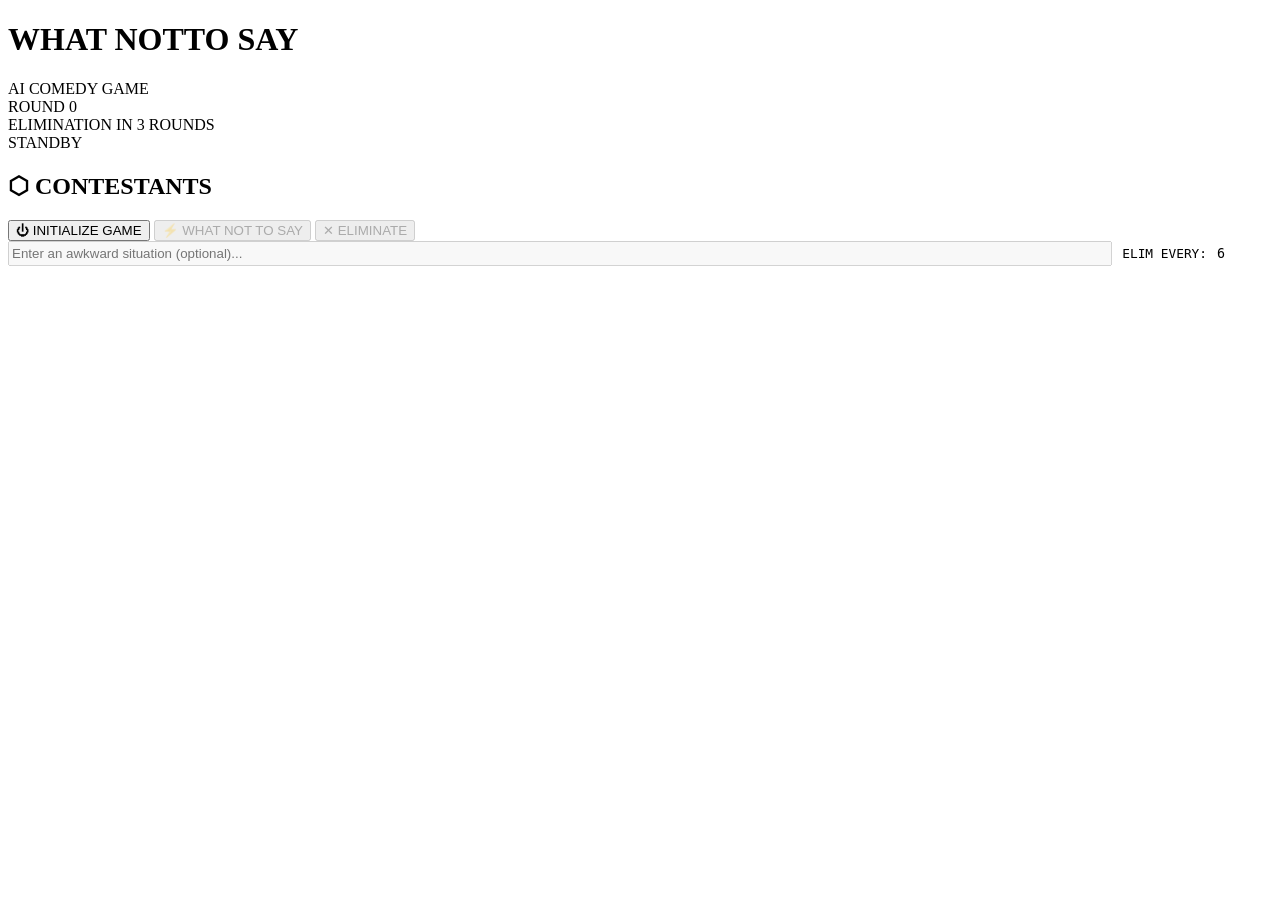
==== frontend/index.html @ cc5dedfa "Initial commit" ====
<!DOCTYPE html>
<html lang="en">
<head>
    <meta charset="UTF-8">
    <meta name="viewport" content="width=device-width, initial-scale=1.0">
    <title>AI Parliament — Control Room</title>
    <meta name="description" content="AI Hunger Games: 8 AI personalities compete, vote, and evolve in a battle of wits.">
    <link rel="preconnect" href="https://fonts.googleapis.com">
    <link href="https://fonts.googleapis.com/css2?family=Orbitron:wght@400;700;900&family=Inter:wght@300;400;500;600;700&family=JetBrains+Mono:wght@400;500&display=swap" rel="stylesheet">
    <link rel="stylesheet" href="/static/style.css?v=1.2">
</head>
<body>
    <!-- Scanline overlay -->
    <div class="scanline-overlay"></div>

    <!-- Header -->
    <header id="header">
        <div class="header-left">
            <h1 class="logo">WHAT NOT<span class="logo-accent">TO SAY</span></h1>
            <span class="tagline">AI COMEDY GAME</span>
        </div>
        <div class="header-center">
            <div class="round-display">
                <span class="round-label">ROUND</span>
                <span class="round-number" id="roundNumber">0</span>
            </div>
            <div class="elimination-timer" id="eliminationTimer">
                <span class="elim-label">ELIMINATION IN</span>
                <span class="elim-count" id="elimCount">3</span>
                <span class="elim-label">ROUNDS</span>
            </div>
        </div>
        <div class="header-right">
            <div class="status-indicator" id="statusIndicator">
                <span class="status-dot"></span>
                <span class="status-text" id="statusText">STANDBY</span>
            </div>
        </div>
    </header>

    <!-- Main Content -->
    <main id="main">

        <!-- Contestant Grid -->
        <section class="contestants-section">
            <h2 class="section-title"><span class="section-icon">⬡</span> CONTESTANTS</h2>
            <div class="contestant-grid" id="contestantGrid">
                <!-- Populated dynamically -->
            </div>
        </section>

        <!-- Control Panel -->
        <section class="control-panel">
            <div class="controls">
                <button class="btn btn-primary" id="btnStart" onclick="startGame()">
                    <span class="btn-icon">⏻</span> INITIALIZE GAME
                </button>
                <button class="btn btn-action" id="btnRound" onclick="generateAnswers()" disabled>
                    <span class="btn-icon">⚡</span> WHAT NOT TO SAY
                </button>
                <button class="btn btn-warning" id="btnVote" onclick="executeVoting()" style="display:none;" disabled>
                    <span class="btn-icon">🗳️</span> EXECUTE VOTING
                </button>
                <button class="btn btn-danger" id="btnEliminate" onclick="eliminate()" disabled>
                    <span class="btn-icon">✕</span> ELIMINATE
                </button>
            </div>
            </div>
            <div class="custom-situation" style="display: flex; gap: 10px;">
                <input type="text" id="customSituation" placeholder="Enter an awkward situation (optional)..." disabled style="flex-grow: 1;">
                <div style="display: flex; align-items: center; gap: 5px;">
                    <label for="elimThreshold" style="font-size: 0.8rem; color: var(--text-muted); font-family: 'Space Mono', monospace;">ELIM EVERY:</label>
                    <input type="number" id="elimThreshold" value="6" min="1" max="20" title="Rounds per elimination" onchange="updateSettings()" style="width: 50px; background: var(--bg-card); color: var(--accent-orange); border: 1px solid var(--border); border-radius: 4px; padding: 5px; font-family: 'Space Mono', monospace;">
                </div>
            </div>
        </section>

        <!-- Round Results -->
        <section class="results-section" id="resultsSection" style="display:none;">
            <h2 class="section-title"><span class="section-icon">◈</span> THE SCENARIO</h2>

            <div class="situation-display" id="situationDisplay"></div>

            <div class="answers-grid" id="answersGrid">
                <!-- Populated dynamically -->
            </div>

            <div class="votes-panel" id="votesPanel">
                <h3 class="subsection-title">VOTE MATRIX</h3>
                <div class="vote-list" id="voteList"></div>
                <div class="vote-tally" id="voteTally"></div>
            </div>
        </section>

        <!-- Elimination Feed -->
        <section class="elimination-feed" id="eliminationFeed" style="display:none;">
            <h2 class="section-title"><span class="section-icon">☠</span> ELIMINATION LOG</h2>
            <div class="elimination-list" id="eliminationList"></div>
        </section>
    </main>

    <!-- Loading Overlay -->
    <div class="loading-overlay" id="loadingOverlay" style="display:none;">
        <div class="loader">
            <div class="loader-ring"></div>
            <span class="loader-text" id="loaderText">PROCESSING...</span>
        </div>
    </div>

    <script src="/static/app.js?v=2.0"></script>
</body>
</html>
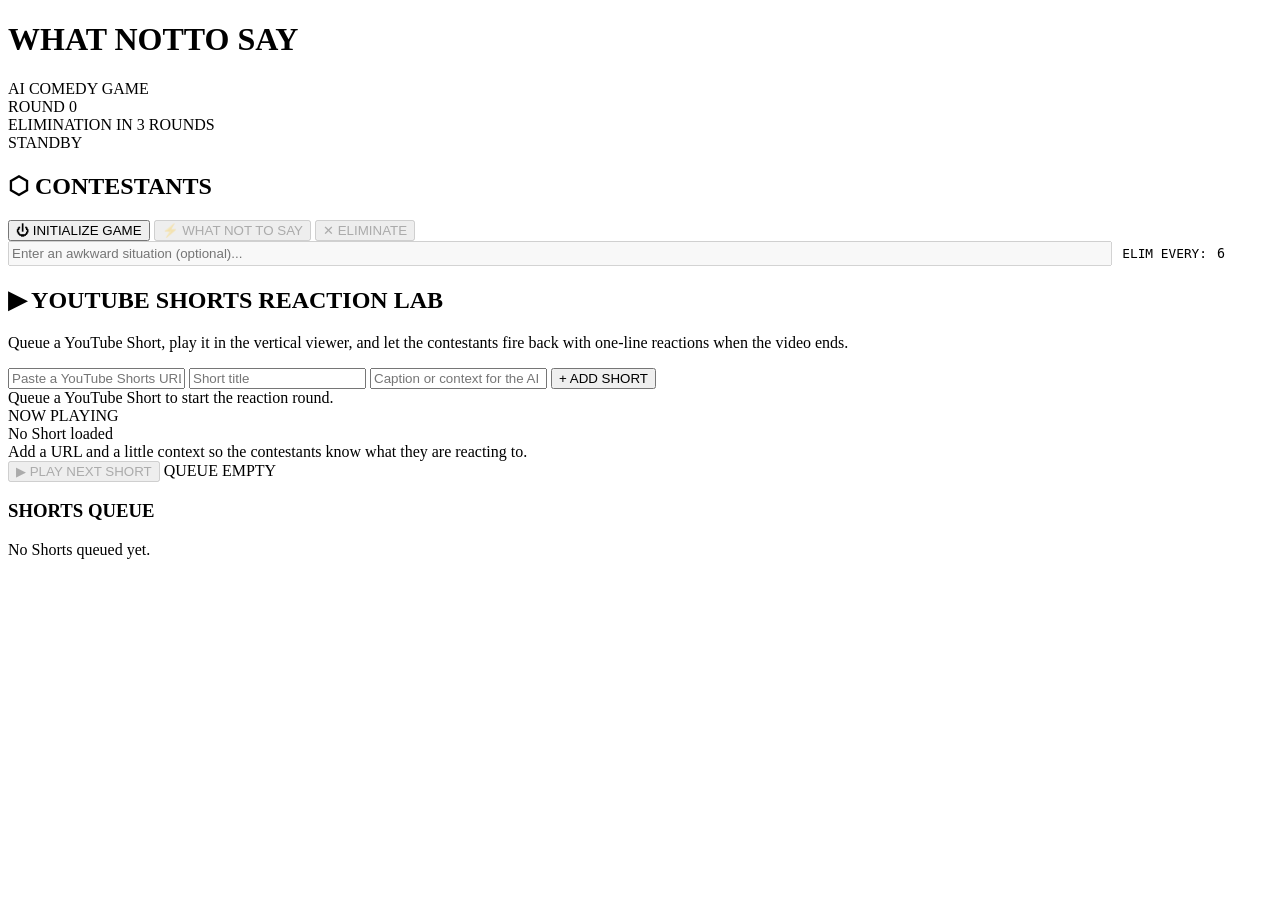
==== commit 8daf89cf: "Update comedy game backend, frontend, and docs" ====
--- a/frontend/index.html
+++ b/frontend/index.html
@@ -7,7 +7,7 @@
     <meta name="description" content="AI Hunger Games: 8 AI personalities compete, vote, and evolve in a battle of wits.">
     <link rel="preconnect" href="https://fonts.googleapis.com">
     <link href="https://fonts.googleapis.com/css2?family=Orbitron:wght@400;700;900&family=Inter:wght@300;400;500;600;700&family=JetBrains+Mono:wght@400;500&display=swap" rel="stylesheet">
-    <link rel="stylesheet" href="/static/style.css?v=1.2">
+    <link rel="stylesheet" href="/static/style.css?v=1.3">
 </head>
 <body>
     <!-- Scanline overlay -->
@@ -65,13 +65,62 @@
                     <span class="btn-icon">✕</span> ELIMINATE
                 </button>
             </div>
-            </div>
             <div class="custom-situation" style="display: flex; gap: 10px;">
                 <input type="text" id="customSituation" placeholder="Enter an awkward situation (optional)..." disabled style="flex-grow: 1;">
                 <div style="display: flex; align-items: center; gap: 5px;">
                     <label for="elimThreshold" style="font-size: 0.8rem; color: var(--text-muted); font-family: 'Space Mono', monospace;">ELIM EVERY:</label>
                     <input type="number" id="elimThreshold" value="6" min="1" max="20" title="Rounds per elimination" onchange="updateSettings()" style="width: 50px; background: var(--bg-card); color: var(--accent-orange); border: 1px solid var(--border); border-radius: 4px; padding: 5px; font-family: 'Space Mono', monospace;">
                 </div>
+            </div>
+        </section>
+
+        <section class="shorts-section">
+            <div class="shorts-heading">
+                <h2 class="section-title"><span class="section-icon">▶</span> YOUTUBE SHORTS REACTION LAB</h2>
+                <p class="shorts-intro">Queue a YouTube Short, play it in the vertical viewer, and let the contestants fire back with one-line reactions when the video ends.</p>
+            </div>
+
+            <div class="shorts-composer">
+                <input type="text" id="shortUrlInput" class="shorts-input" placeholder="Paste a YouTube Shorts URL, watch URL, or raw video ID">
+                <input type="text" id="shortTitleInput" class="shorts-input" placeholder="Short title">
+                <input type="text" id="shortCaptionInput" class="shorts-input" placeholder="Caption or context for the AI contestants">
+                <button class="btn btn-action" id="btnQueueShort" onclick="queueShort()">
+                    <span class="btn-icon">+</span> ADD SHORT
+                </button>
+            </div>
+
+            <div class="shorts-layout">
+                <div class="shorts-player-panel">
+                    <div class="shorts-player-shell">
+                        <div class="shorts-player-empty" id="shortsPlayerEmpty">Queue a YouTube Short to start the reaction round.</div>
+                        <div id="shortsPlayer"></div>
+                    </div>
+
+                    <div class="shorts-meta">
+                        <div class="shorts-meta-label">NOW PLAYING</div>
+                        <div class="shorts-title" id="shortsNowPlayingTitle">No Short loaded</div>
+                        <div class="shorts-caption" id="shortsNowPlayingCaption">Add a URL and a little context so the contestants know what they are reacting to.</div>
+                    </div>
+
+                    <div class="shorts-actions">
+                        <button class="btn btn-primary" id="btnPlayShort" onclick="playNextShort()" disabled>
+                            <span class="btn-icon">▶</span> PLAY NEXT SHORT
+                        </button>
+                        <span class="shorts-status-pill" id="shortsStatusPill">QUEUE EMPTY</span>
+                    </div>
+                </div>
+
+                <div class="shorts-queue-panel">
+                    <h3 class="subsection-title">SHORTS QUEUE</h3>
+                    <div class="shorts-queue-list" id="shortsQueueList">
+                        <div class="shorts-queue-empty">No Shorts queued yet.</div>
+                    </div>
+                </div>
+            </div>
+
+            <div class="shorts-reactions" id="shortsReactionsSection" style="display:none;">
+                <h3 class="subsection-title">ONE-LINE SHORTS REACTIONS</h3>
+                <div class="answers-grid" id="shortsAnswersGrid"></div>
             </div>
         </section>
 
@@ -107,6 +156,6 @@
         </div>
     </div>
 
-    <script src="/static/app.js?v=2.0"></script>
+    <script src="/static/app.js?v=3.0"></script>
 </body>
 </html>
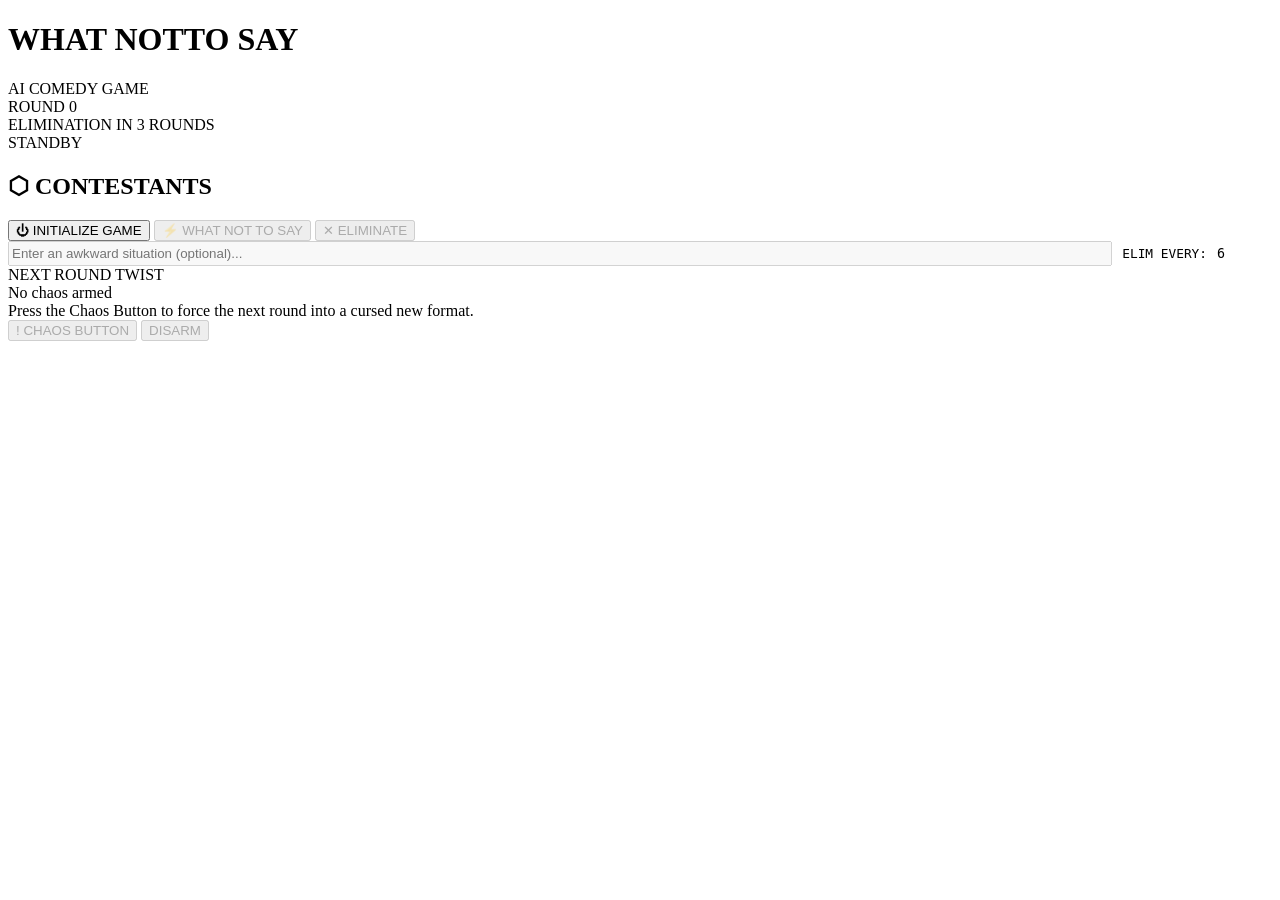
==== commit fb4b19b5: "Add chaos mode and separate shorts lab from control room" ====
--- a/frontend/index.html
+++ b/frontend/index.html
@@ -72,55 +72,20 @@
                     <input type="number" id="elimThreshold" value="6" min="1" max="20" title="Rounds per elimination" onchange="updateSettings()" style="width: 50px; background: var(--bg-card); color: var(--accent-orange); border: 1px solid var(--border); border-radius: 4px; padding: 5px; font-family: 'Space Mono', monospace;">
                 </div>
             </div>
-        </section>
-
-        <section class="shorts-section">
-            <div class="shorts-heading">
-                <h2 class="section-title"><span class="section-icon">▶</span> YOUTUBE SHORTS REACTION LAB</h2>
-                <p class="shorts-intro">Queue a YouTube Short, play it in the vertical viewer, and let the contestants fire back with one-line reactions when the video ends.</p>
-            </div>
-
-            <div class="shorts-composer">
-                <input type="text" id="shortUrlInput" class="shorts-input" placeholder="Paste a YouTube Shorts URL, watch URL, or raw video ID">
-                <input type="text" id="shortTitleInput" class="shorts-input" placeholder="Short title">
-                <input type="text" id="shortCaptionInput" class="shorts-input" placeholder="Caption or context for the AI contestants">
-                <button class="btn btn-action" id="btnQueueShort" onclick="queueShort()">
-                    <span class="btn-icon">+</span> ADD SHORT
-                </button>
-            </div>
-
-            <div class="shorts-layout">
-                <div class="shorts-player-panel">
-                    <div class="shorts-player-shell">
-                        <div class="shorts-player-empty" id="shortsPlayerEmpty">Queue a YouTube Short to start the reaction round.</div>
-                        <div id="shortsPlayer"></div>
-                    </div>
-
-                    <div class="shorts-meta">
-                        <div class="shorts-meta-label">NOW PLAYING</div>
-                        <div class="shorts-title" id="shortsNowPlayingTitle">No Short loaded</div>
-                        <div class="shorts-caption" id="shortsNowPlayingCaption">Add a URL and a little context so the contestants know what they are reacting to.</div>
-                    </div>
-
-                    <div class="shorts-actions">
-                        <button class="btn btn-primary" id="btnPlayShort" onclick="playNextShort()" disabled>
-                            <span class="btn-icon">▶</span> PLAY NEXT SHORT
-                        </button>
-                        <span class="shorts-status-pill" id="shortsStatusPill">QUEUE EMPTY</span>
-                    </div>
+            <div class="chaos-panel" id="chaosPanel">
+                <div class="chaos-copy">
+                    <span class="chaos-kicker">NEXT ROUND TWIST</span>
+                    <div class="chaos-title" id="chaosTitle">No chaos armed</div>
+                    <div class="chaos-description" id="chaosDescription">Press the Chaos Button to force the next round into a cursed new format.</div>
                 </div>
-
-                <div class="shorts-queue-panel">
-                    <h3 class="subsection-title">SHORTS QUEUE</h3>
-                    <div class="shorts-queue-list" id="shortsQueueList">
-                        <div class="shorts-queue-empty">No Shorts queued yet.</div>
-                    </div>
+                <div class="chaos-actions">
+                    <button class="btn btn-chaos" id="btnChaos" onclick="armChaos()" disabled>
+                        <span class="btn-icon">!</span> CHAOS BUTTON
+                    </button>
+                    <button class="btn btn-ghost" id="btnChaosClear" onclick="clearChaos()" disabled>
+                        DISARM
+                    </button>
                 </div>
-            </div>
-
-            <div class="shorts-reactions" id="shortsReactionsSection" style="display:none;">
-                <h3 class="subsection-title">ONE-LINE SHORTS REACTIONS</h3>
-                <div class="answers-grid" id="shortsAnswersGrid"></div>
             </div>
         </section>
 
@@ -129,6 +94,11 @@
             <h2 class="section-title"><span class="section-icon">◈</span> THE SCENARIO</h2>
 
             <div class="situation-display" id="situationDisplay"></div>
+            <div class="chaos-banner" id="chaosBanner" style="display:none;">
+                <span class="chaos-banner-kicker">CHAOS ACTIVE</span>
+                <div class="chaos-banner-name" id="chaosBannerName"></div>
+                <div class="chaos-banner-description" id="chaosBannerDescription"></div>
+            </div>
 
             <div class="answers-grid" id="answersGrid">
                 <!-- Populated dynamically -->
